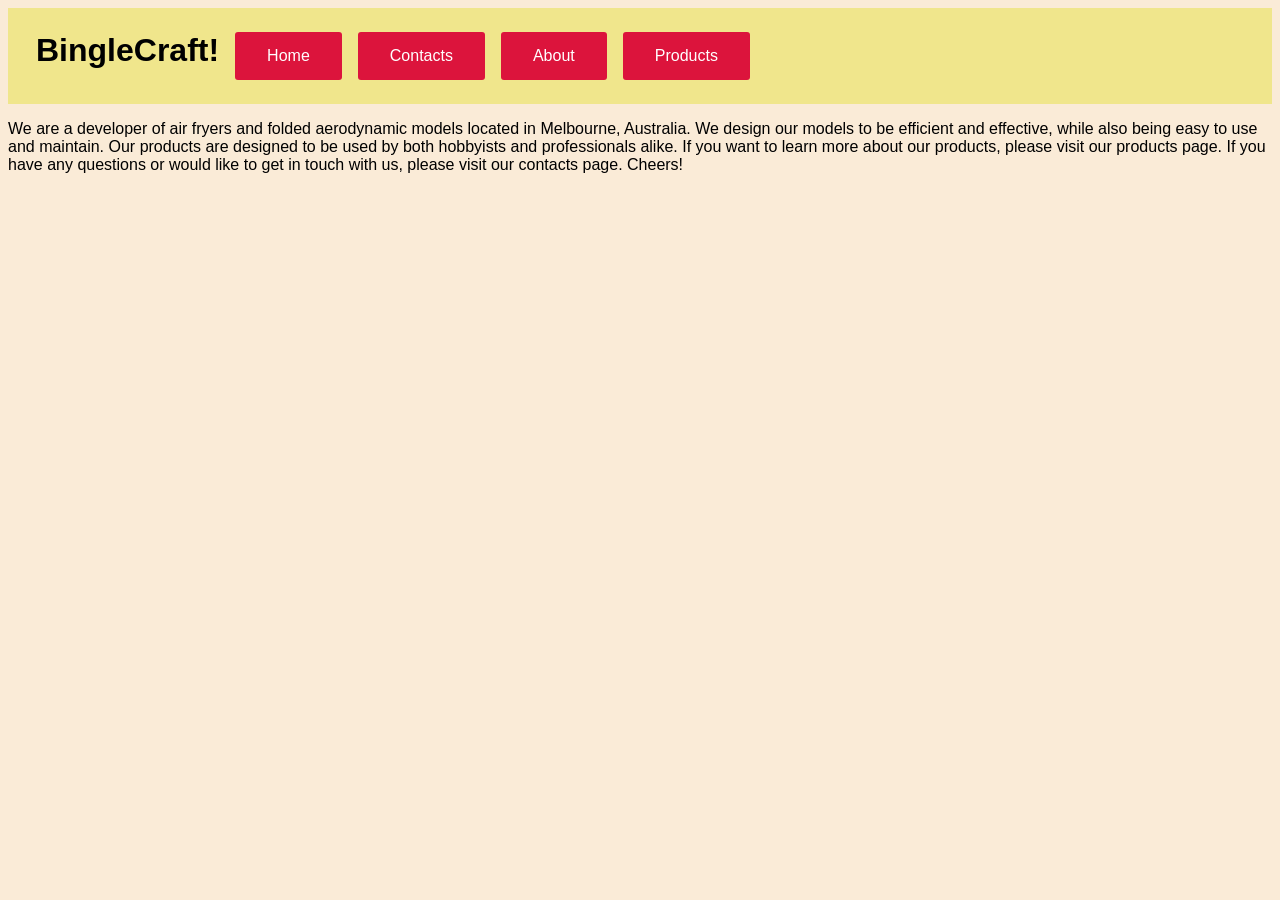
==== about/index.html @ 19ea3470 "Add main content and navigation structure to BingleCraft website" ====
<html>
  <head>
    <title>BingleCraft</title>
    <meta name="viewport" content="width=device-width, initial-scale=1.0">
    <meta name="description" content="BingleCraft is an air fryer & folded aerodynamic model developer located in Melbourne, Australia.">
    <link rel="stylesheet" href="../styles.css">
  </head>
  <body>
    <div class="banner">
      <h1 class="banner-title">BingleCraft!</h1>
      <a href="/" class="banner-button">Home</a>
      <a href="/contacts" class="banner-button">Contacts</a>
      <a href="/about" class="banner-button">About</a>
      <a href="/products" class="banner-button">Products</a>
    </div>
    <p>
        We are a developer of air fryers and folded aerodynamic models located in Melbourne, Australia.
        We design our models to be efficient and effective, while also being easy to use and maintain.
        Our products are designed to be used by both hobbyists and professionals alike.
        If you want to learn more about our products, please visit our products page.
        If you have any questions or would like to get in touch with us, please visit our contacts page.
        Cheers!
    </p>
  </body>
</html>
---- styles.css ----
html {
    background-color: antiquewhite;
    font-family: 'Segoe UI', Tahoma, Geneva, Verdana, sans-serif; 
}

.banner {
    background-color: #f0e68c;
    padding: 20px;
    text-align: center;
    display: flex;
    flex-flow: row wrap;
    justify-content: left;
}

.banner-button {
    border: none;
    border-radius: 3px;
    color: white;
    padding: 15px 32px;
    text-align: center;
    text-decoration: none;
    display: inline-block;
    font-size: 16px;
    margin: 4px 8px;
    cursor: pointer;
    background-color:crimson;
}

.banner-title {
    font-size: 2em;
    margin: 4px 8px;
}
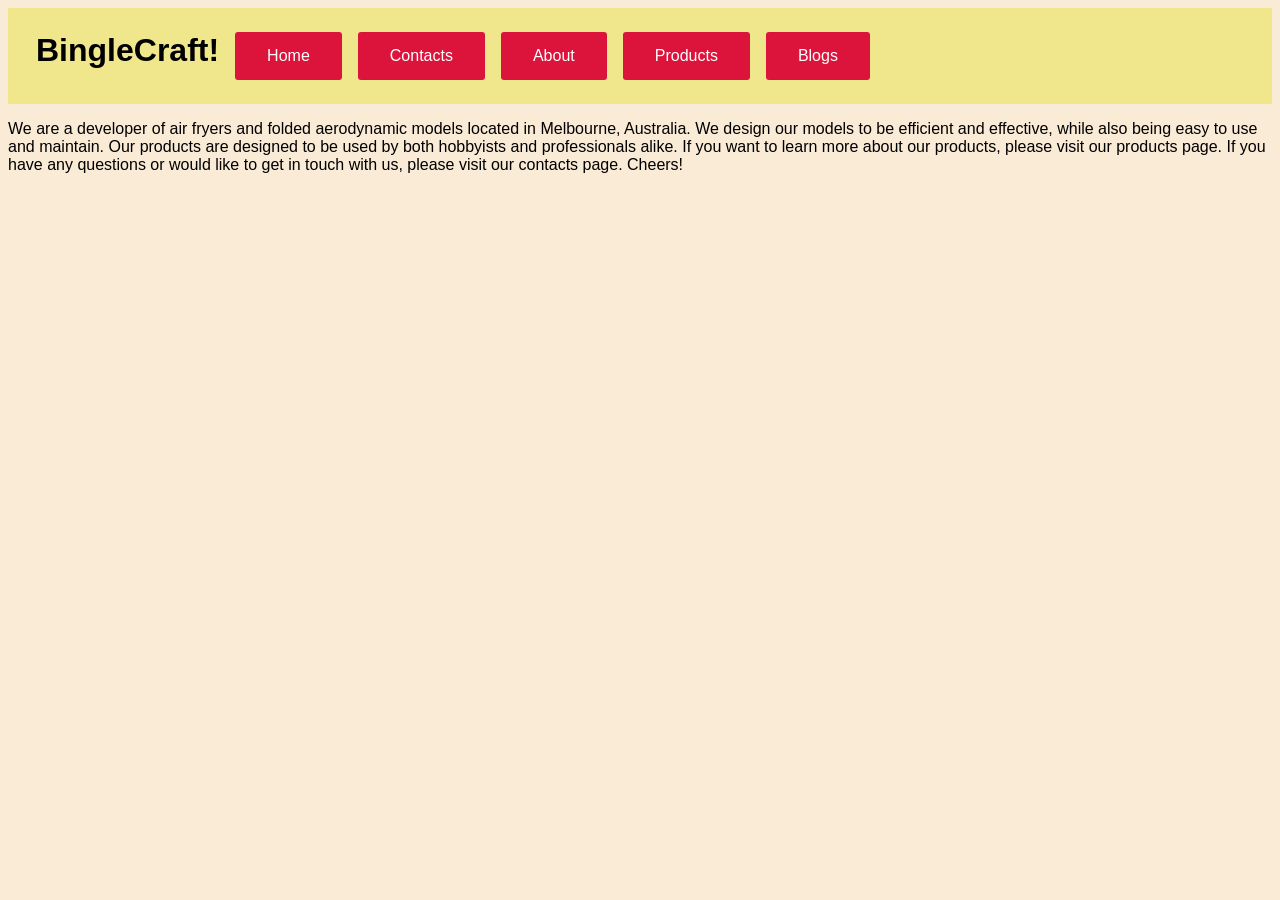
==== commit f2a4bf1a: "Add blog section and first blog post with RSS feed" ====
--- a/about/index.html
+++ b/about/index.html
@@ -12,6 +12,7 @@
       <a href="/contacts" class="banner-button">Contacts</a>
       <a href="/about" class="banner-button">About</a>
       <a href="/products" class="banner-button">Products</a>
+      <a href="/blog" class="banner-button">Blogs</a>
     </div>
     <p>
         We are a developer of air fryers and folded aerodynamic models located in Melbourne, Australia.
